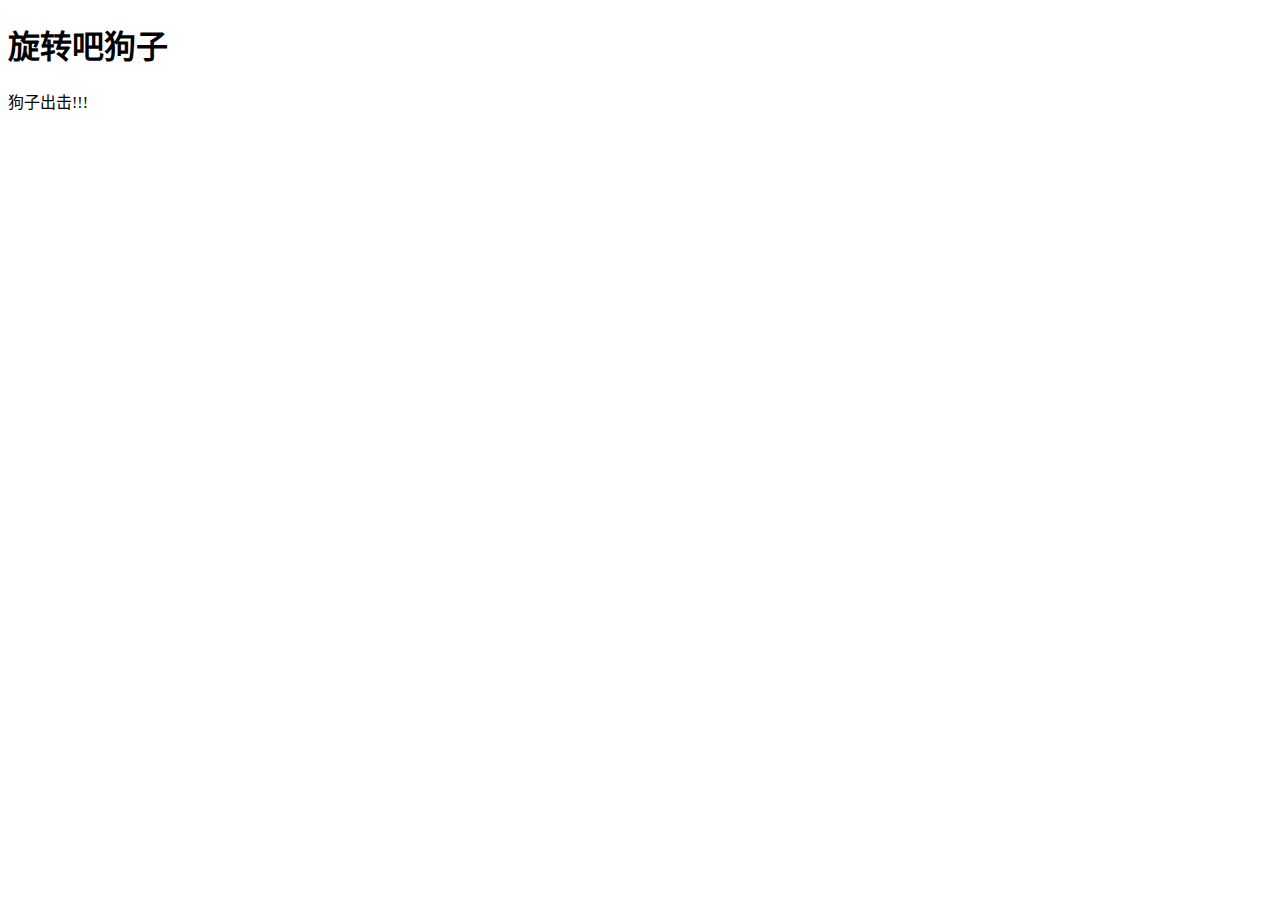
==== index.html @ efbf45df "转移" ====
<!DOCTYPE html>
<html lang="zh-cn">
<head>
    <meta charset="UTF-8">
    <meta http-equiv="X-UA-Compatible" content="IE=edge">
    <meta name="viewport" content="width=device-width, initial-scale=1.0">
    <script src="js/spin.js"></script>
    <link rel="stylesheet" href="/styles/style.css">
    <title>Doge</title>
</head>
<body>
    <header>
        <h1>旋转吧狗子</h1>
    </header>
    <div id="doge-bg">
    </div>
    <div class="buttons">
        <div id="button">狗子出击!!!</div>
    </div>
    <script>
        var button = document.getElementById('button');
        // 禁用选中
        function banSelect(target){
            if (typeof(target.onselectstart) != "undefined") { 
            // IE
            target.onselectstart = function(){return false;};
            } else if (typeof(target.style.MozUserSelect) != "undefined") { 
                // Firefox
                target.style.MozUserSelect = "none";
            } else { 
                // All others
                target.onmousedown = function(){return false;};
            }
        }
        banSelect(button);
    </script>
</body>
</html>
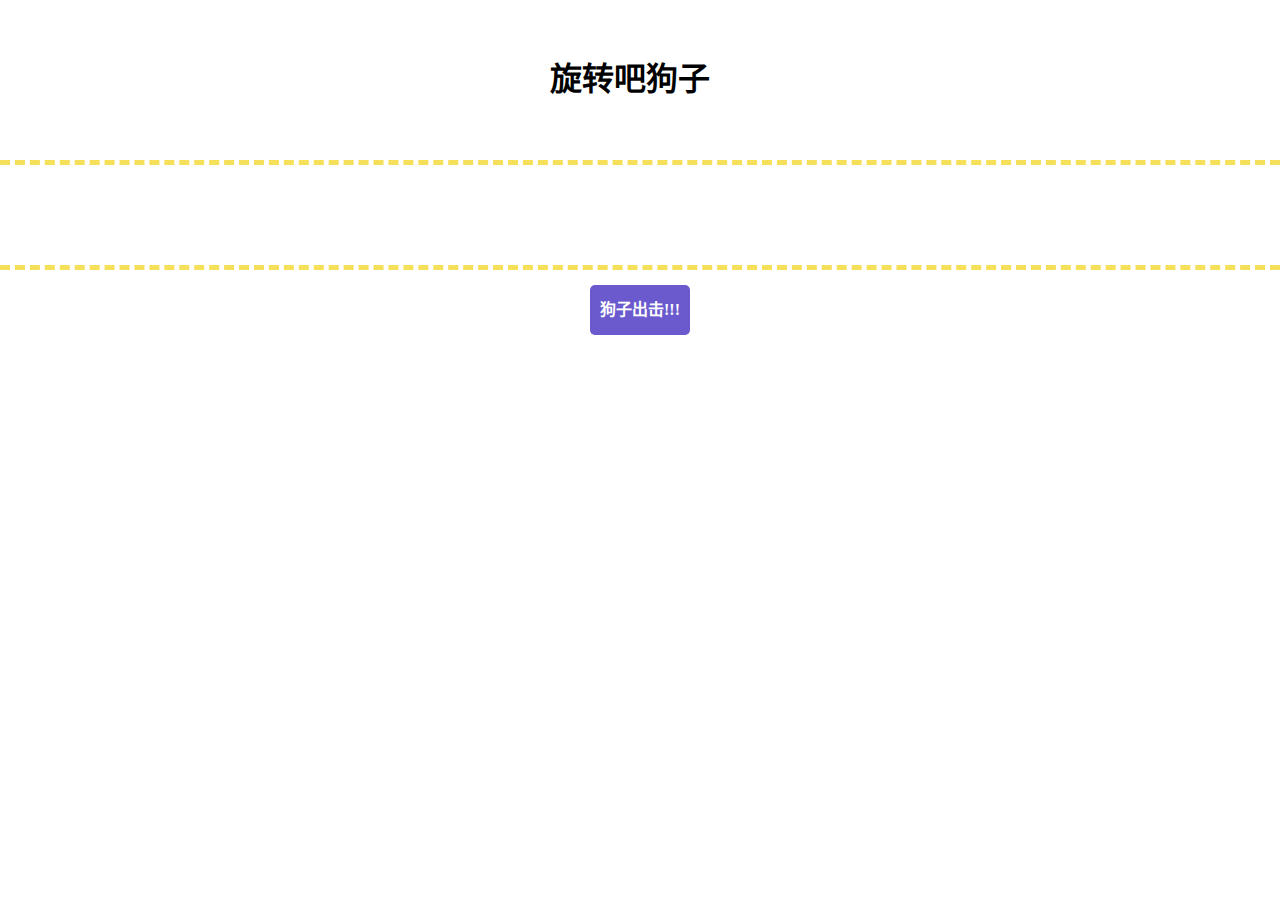
==== commit d55da9e3: "fix path" ====
--- a/index.html
+++ b/index.html
@@ -5,7 +5,7 @@
     <meta http-equiv="X-UA-Compatible" content="IE=edge">
     <meta name="viewport" content="width=device-width, initial-scale=1.0">
     <script src="js/spin.js"></script>
-    <link rel="stylesheet" href="/styles/style.css">
+    <link rel="stylesheet" href="./styles/style.css">
     <title>Doge</title>
 </head>
 <body>
--- a/styles/style.css
+++ b/styles/style.css
@@ -0,0 +1,68 @@
+html,body,div,h1{
+    padding: 0;
+    margin: 0;
+    overflow: hidden;
+}
+
+#doge-bg{
+    position: relative;
+    width: 100%;
+    height: 100px;
+    border-top: 5px #f6e05a dashed;
+    border-bottom: 5px #f6e05a dashed;
+}
+
+header{
+    margin: 0 auto;
+    padding: 0;
+    width: 100%;
+    height: 10em;
+    text-align: center;
+}
+
+h1{
+    display: flex;
+    width: 300px;
+    height: 54px;
+    position: relative;
+    top: 50%;
+    left: 50%;
+    transform: translate(-50%,-50%);
+}
+
+h1::before,h1::after{
+    margin: 0 5px;
+    content: '';
+    width: 50px;
+    height: 54px;
+    background: 
+        url('../img/spinning-doge.jpg')
+        no-repeat
+        ;
+    display: inline-block;
+
+}
+
+.doge{
+    margin: 0;
+    padding: 0;
+    position: absolute;
+    top: 46px;
+    left: 100%;
+    width: 50px;
+    height: 54px;
+    background-image: url('../img/spinning-doge.jpg');
+}
+
+#button{
+    margin: 15px auto;
+    width: 100px;
+    height: 50px;
+    line-height: 50px;
+    font-weight: bolder;
+    text-align: center;
+    color: white;
+    background-color: slateblue;
+    border-radius: 5px;
+    cursor:pointer;
+}